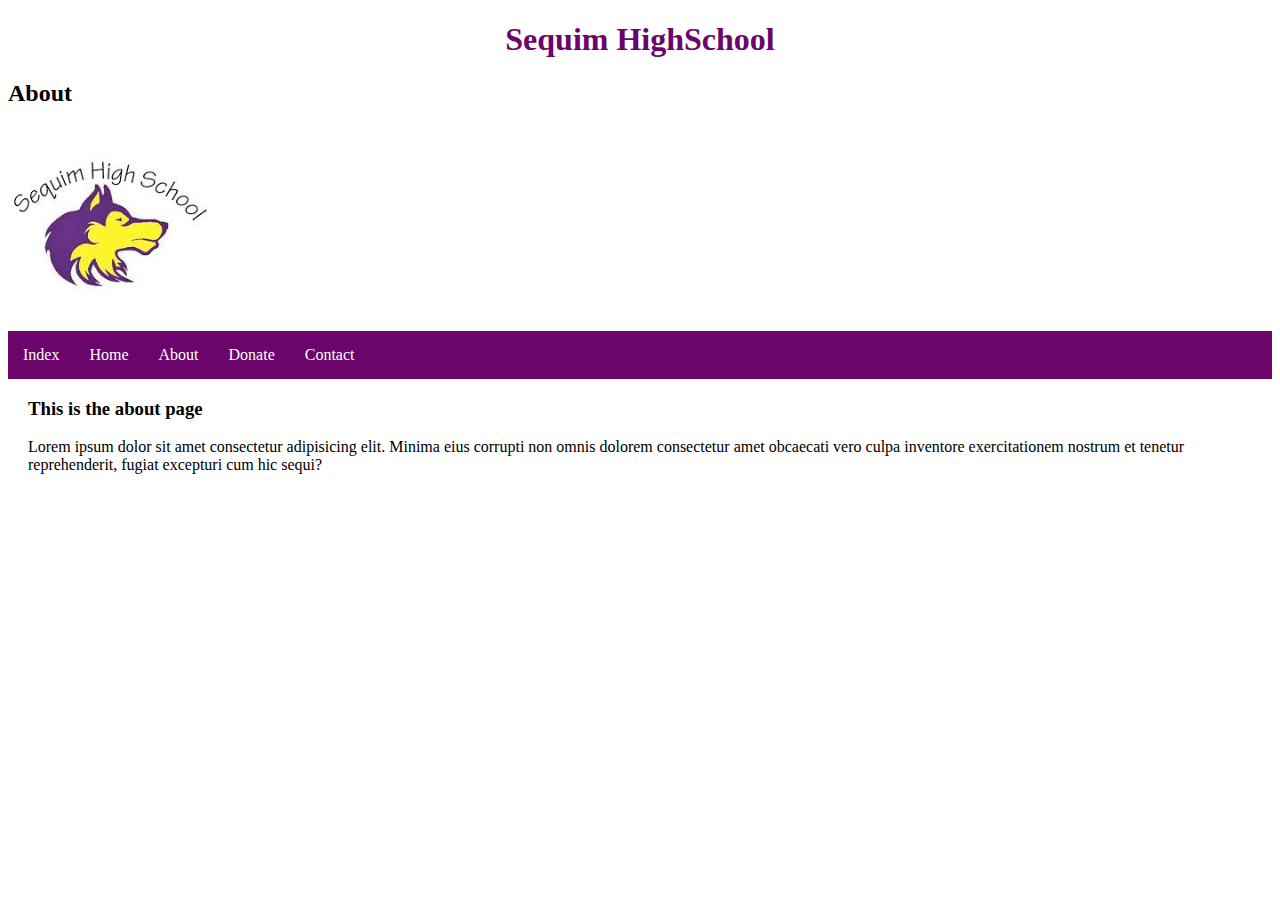
==== About.html @ e34057eb "Added a navigation bar" ====
<!DOCTYPE html>
<html>
    <head>
        <title>SHS Athletics Fundraiser</title>
        <link rel="icon" type="image/png" href="/Images/FavIcon.png">
        <link rel="stylesheet" href="style.css">
    </head>
    <body>
        <!--This is a comment <br> <hr> <span> <div>-->
        <h1 style="color:rgb(107, 4, 107);">Sequim HighSchool</h1>
        <h2>About</h2>
        <!--SHS Logo that takes you to the home page-->
        <a href="https://shs.sequimschools.org/">
        <img src="/Images/SHSWolf.jpeg"
        alt="This is the SHS Logo"
        height="200">
        </a>

        <nav class="navbar">
            <ul>
                <li><a href="index.html">Index</a></li>
                <li><a href="Home.html">Home</a></li>
                <li><a href="About.html">About</a></li>
                <li><a href="Donate.html">Donate</a></li>
                <li><a href="Contact.html">Contact</a></li>
            </ul>
        </nav>

        <main>
            <h3>This is the about page</h3>
            <p>Lorem ipsum dolor sit amet consectetur adipisicing elit. Minima eius corrupti non omnis dolorem consectetur amet obcaecati vero culpa inventore exercitationem nostrum et tenetur reprehenderit, fugiat excepturi cum hic sequi?</p>
        </main>


    </body>
</html>
---- style.css ----
body{
    margin: opx;
}
main{
    margin-left: 20px;
    margin-right: 20px;
}
h1{
    text-align: center;
}

.navbar ul{
    list-style-type: none;
    background-color: rgb(107, 4, 107);
    padding: 0px;
    margin: 0px;
    overflow: hidden;
}

.navbar a{
    color:white;
    text-decoration: none;
    padding: 15px;
    display: block;
    text-align: center;
}
.navbar a:hover{
    background-color: rgb(72, 2, 72);
}

.navbar li{
    float: left;
}
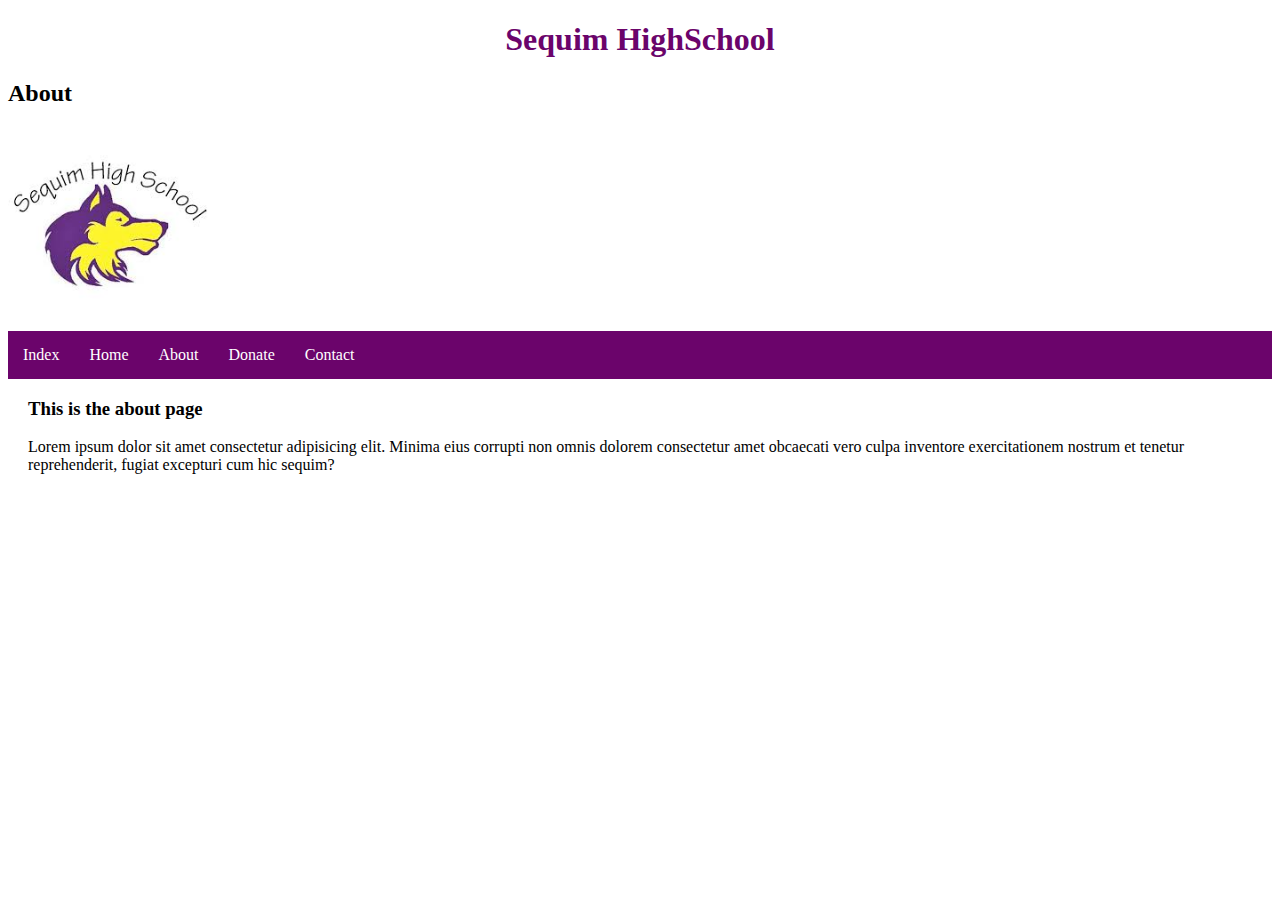
==== commit 3a73d5c4: "Added multiple pages" ====
--- a/About.html
+++ b/About.html
@@ -28,7 +28,7 @@
 
         <main>
             <h3>This is the about page</h3>
-            <p>Lorem ipsum dolor sit amet consectetur adipisicing elit. Minima eius corrupti non omnis dolorem consectetur amet obcaecati vero culpa inventore exercitationem nostrum et tenetur reprehenderit, fugiat excepturi cum hic sequi?</p>
+            <p>Lorem ipsum dolor sit amet consectetur adipisicing elit. Minima eius corrupti non omnis dolorem consectetur amet obcaecati vero culpa inventore exercitationem nostrum et tenetur reprehenderit, fugiat excepturi cum hic sequim?</p>
         </main>
 
 
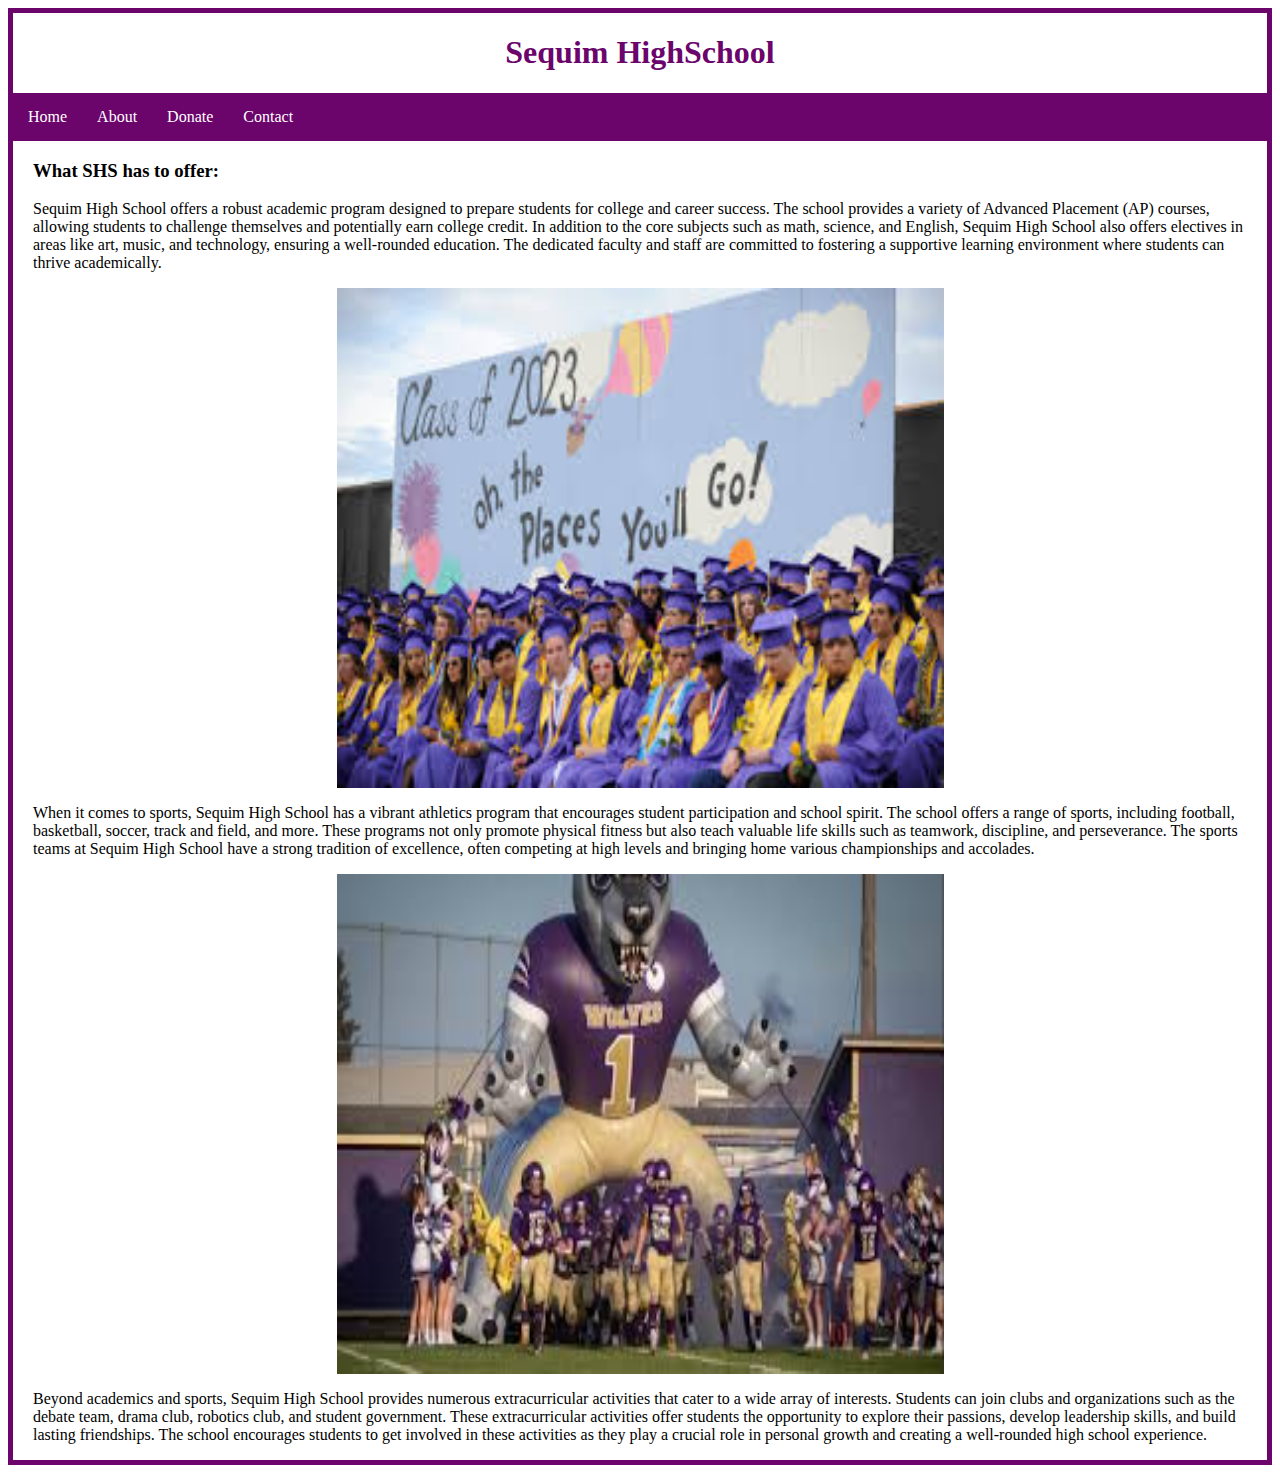
==== commit 151de8db: "More modifications" ====
--- a/About.html
+++ b/About.html
@@ -8,17 +8,9 @@
     <body>
         <!--This is a comment <br> <hr> <span> <div>-->
         <h1 style="color:rgb(107, 4, 107);">Sequim HighSchool</h1>
-        <h2>About</h2>
-        <!--SHS Logo that takes you to the home page-->
-        <a href="https://shs.sequimschools.org/">
-        <img src="/Images/SHSWolf.jpeg"
-        alt="This is the SHS Logo"
-        height="200">
-        </a>
 
         <nav class="navbar">
             <ul>
-                <li><a href="index.html">Index</a></li>
                 <li><a href="Home.html">Home</a></li>
                 <li><a href="About.html">About</a></li>
                 <li><a href="Donate.html">Donate</a></li>
@@ -27,10 +19,37 @@
         </nav>
 
         <main>
-            <h3>This is the about page</h3>
-            <p>Lorem ipsum dolor sit amet consectetur adipisicing elit. Minima eius corrupti non omnis dolorem consectetur amet obcaecati vero culpa inventore exercitationem nostrum et tenetur reprehenderit, fugiat excepturi cum hic sequim?</p>
-        </main>
-
-
-    </body>
+            <h3>What SHS has to offer:</h3>
+            <p>Sequim High School offers a robust academic program designed to prepare students for 
+                college and career success. The school provides a variety of Advanced Placement (AP) courses, 
+                allowing students to challenge themselves and potentially earn college credit. 
+                In addition to the core subjects such as math, science, and English, Sequim High School also 
+                offers electives in areas like art, music, and technology, ensuring a well-rounded education. 
+                The dedicated faculty and staff are committed to fostering a supportive learning environment where 
+                students can thrive academically.</p>   
+                <img src="/Images/SHSGrad.jpeg"
+                    alt="This is an SHS Graduation"
+                    width="500"
+                    height="500"
+                    class="center">   
+            <p>When it comes to sports, Sequim High School has a vibrant athletics program that encourages student 
+                participation and school spirit. The school offers a range of sports, including football, basketball, 
+                soccer, track and field, and more. These programs not only promote physical fitness but also teach valuable 
+                life skills such as teamwork, discipline, and perseverance. The sports teams at Sequim High School have a 
+                strong tradition of excellence, often competing at high levels and bringing home various championships and 
+                accolades.</p>
+                <img src="/Images/SHSFootball.jpeg"
+                    alt="This is an SHS Football game."
+                    width="500"
+                    height="500"
+                    class="center"> 
+            <p>Beyond academics and sports, Sequim High School provides numerous extracurricular activities that cater 
+                to a wide array of interests. Students can join clubs and organizations such as the debate team, drama club, 
+                robotics club, and student government. These extracurricular activities offer students the opportunity to 
+                explore their passions, develop leadership skills, and build lasting friendships. The school encourages students 
+                to get involved in these activities as they play a crucial role in personal growth and creating a well-rounded high 
+                school experience.</p>
+     
+             </main>
+            </body>
 </html>--- a/style.css
+++ b/style.css
@@ -1,5 +1,6 @@
 body{
     margin: opx;
+    border:5px solid rgb(107, 4, 107);
 }
 main{
     margin-left: 20px;
@@ -30,4 +31,19 @@
 
 .navbar li{
     float: left;
-}+}
+
+.center {
+    display: block;
+    margin-left: auto;
+    margin-right: auto;
+    width: 50%;
+  }
+
+  ol {
+    list-style-image: url("/Images/FavIcon.png") left top; 
+    background-size: 15px;
+    height: 15px;
+    padding-left: 20px;
+    padding-top: 3px;
+  }